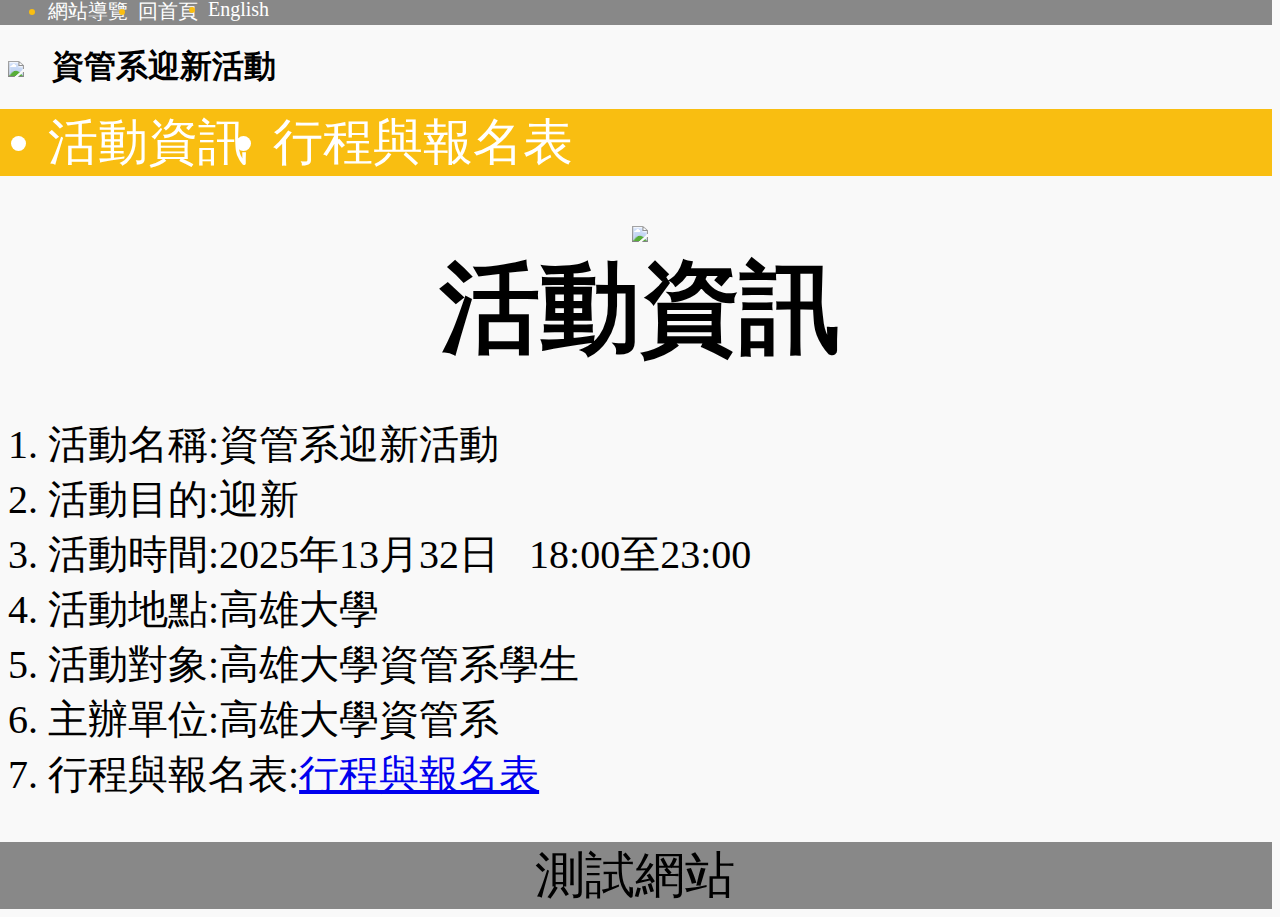
==== Week4/index.htm @ 31b09325 "重新命名Week2 Week4 在表單新增興趣 並修改schedule.htm 和 confirm.php 的對應程式碼" ====
<html>
<head>
    <meta charset="utf-8">
    <title>活動資訊</title>
    <link rel="stylesheet" href="css.css">
</head>
<body bgcolor="#F9F9F9">
<div class="banner1">
<font color="white">
    <ul class="list">
        <li><a href="placeholder.htm"class="a1">網站導覽&nbsp;&nbsp;</a></li>
        <li><a href="placeholder.htm"class="a1">回首頁&nbsp;&nbsp;</a></li>
        <li><a href="placeholder.htm"class="a1">English</a></li>
    </ul>
</font>
</div>

<div class="img"></div>
<img src="https://elearningv4.nuk.edu.tw/pluginfile.php/1/theme_moove/logo/1739957367/image10.png" >
<font size="6">&nbsp;&nbsp;&nbsp;<b>資管系迎新活動</b></font>
</div>
<div class="banner2">
<ul class="list2">
    <li><a href="index.htm"class="a3">活動資訊&nbsp;&nbsp;</a></li>
    <li><a href="schedule.htm"class="a3">行程與報名表</a></li>
</ul>
</div>
<div class="title">
    <center><img src="https://media.istockphoto.com/id/1160193557/photo/celebration-in-the-office.jpg?s=612x612&w=is&k=20&c=zG_z7bV879QPa4-Rjl55FdIQD-go6brBzH14omE3byI=" ></center>
    <center><b>活動資訊</b></center>
</div>
<div class="context">
  <ol>
    <li>活動名稱:資管系迎新活動</li>
    <li>活動目的:迎新</li>
    <li>活動時間:2025年13月32日 &nbsp&nbsp18:00至23:00</li>
    <li>活動地點:高雄大學</li>
    <li>活動對象:高雄大學資管系學生</li>
    <li>主辦單位:高雄大學資管系</li>
    <li>行程與報名表:<a href="schedule.htm">行程與報名表</a></li>
  </ol>
</div>
</body>
<footer>
<div class="banner3">
<center>測試網站
</ul></center>
</div>
</footer>







</html>
---- Week4/css.css ----
.banner1{
    background-color: rgb(136, 136, 136);
    font-size: 20px;
    font-family :"DFKai-sb";
    
    margin-left: -10px;
    margin-top: -10px;
    }
    
    .banner2{
    background-color: rgb(249, 190, 17);
    font-size: 50px;
    font-family :"arial";
    color: "black";
    margin-left: -10px;
    margin-top: -30px;
    }
    .banner3{
    background-color: rgb(136, 136, 136);
    font-size: 50px;
    font-family :"arial";
    color: "black";
    margin-left: -10px;
    margin-top: 20px;
    }
    .img{
      margin-left:-5px;
      margin-top: 20px;
      top: 100px;
      left: 100px;
      size: 50px;
      display: flex;
    }
    .a1{
        color: rgb(255, 255, 255);
        text-decoration: none; 
        font-family :"DFKai-sb";  
    }
    .a2{
        color: rgb(17, 17, 17);display: flex;
        text-decoration: none;   
        font-family :"DFKai-sb";
    }
    .a3{
        color: rgb(255, 255, 255);display: flex;
        text-decoration: none; 
        font-family :"DFKai-sb"; 
     
    }
    .title{
        font-size: 100px;
        font-family :"DFKai-sb";
    }
    .list{
        display: flex;
        margin-left:10px;color: rgb(249, 190, 17);
        
    }
    .list2{
        display: flex;
        margin-left:10px;color: rgb(255, 255, 255);
        
    }
    
    .context{
        font-size: 40px
    }
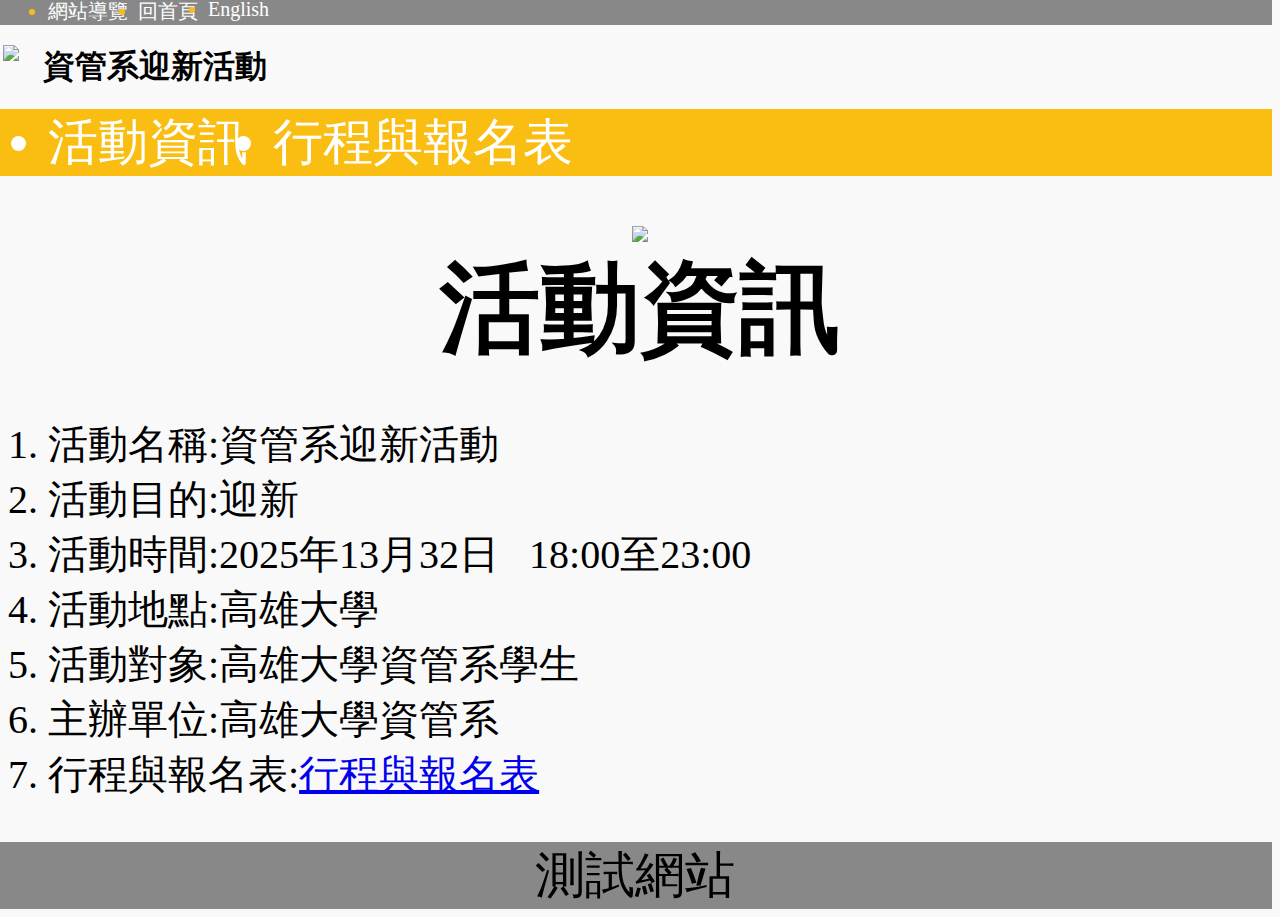
==== commit 9b7e5a4e: "小修改" ====
--- a/Week4/index.htm
+++ b/Week4/index.htm
@@ -15,7 +15,7 @@
 </font>
 </div>
 
-<div class="img"></div>
+<div class="img">
 <img src="https://elearningv4.nuk.edu.tw/pluginfile.php/1/theme_moove/logo/1739957367/image10.png" >
 <font size="6">&nbsp;&nbsp;&nbsp;<b>資管系迎新活動</b></font>
 </div>
